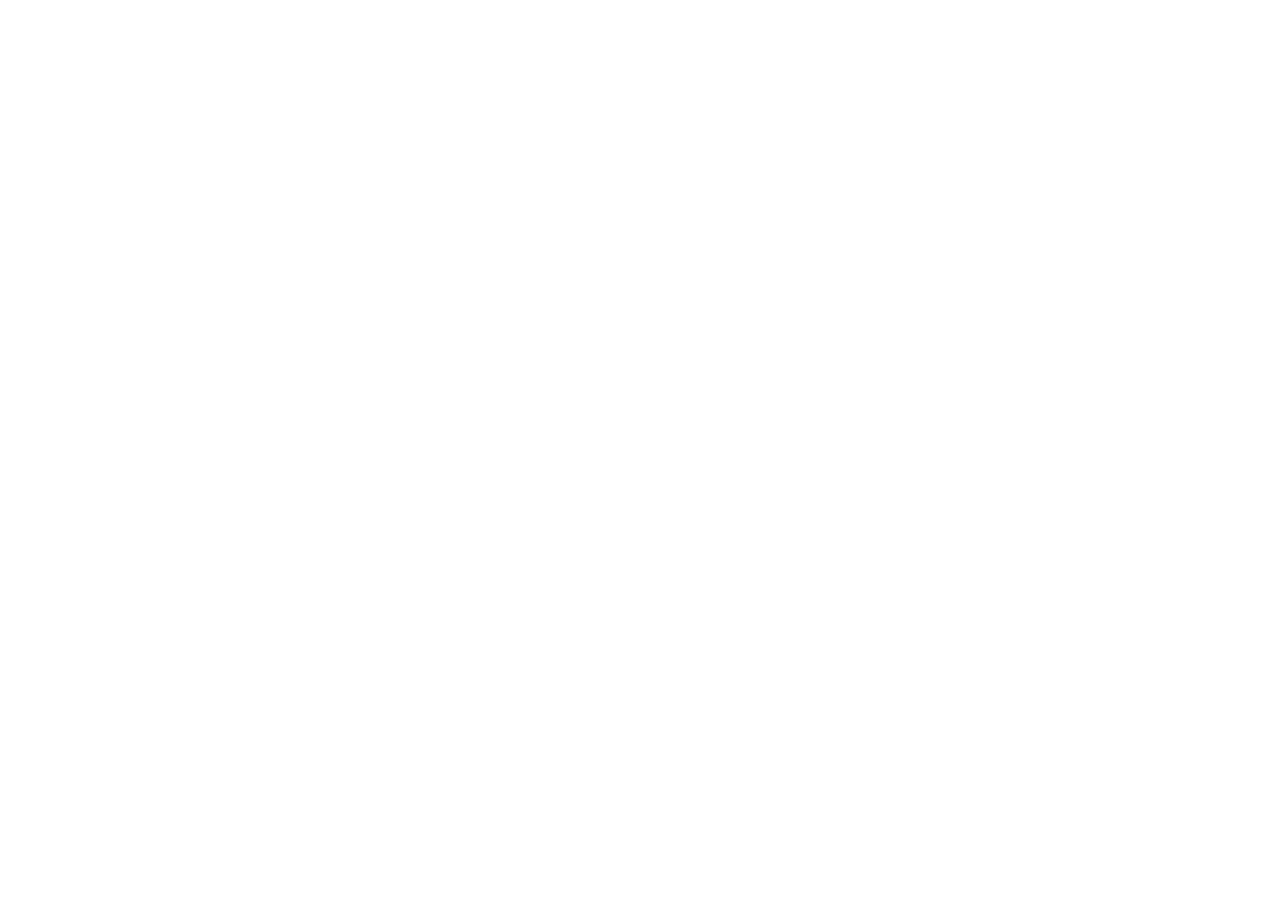
==== form.html @ afe269b1 "Commit inicial" ====
<!DOCTYPE html>
<html lang="pt-BR">
<head>
    <meta charset="UTF-8">
    <meta http-equiv="X-UA-Compatible" content="IE=edge">
    <meta name="viewport" content="width=device-width, initial-scale=1.0">
    <title>Document</title>
</head>
<body>
    <form action=""></form>
</body>
</html>
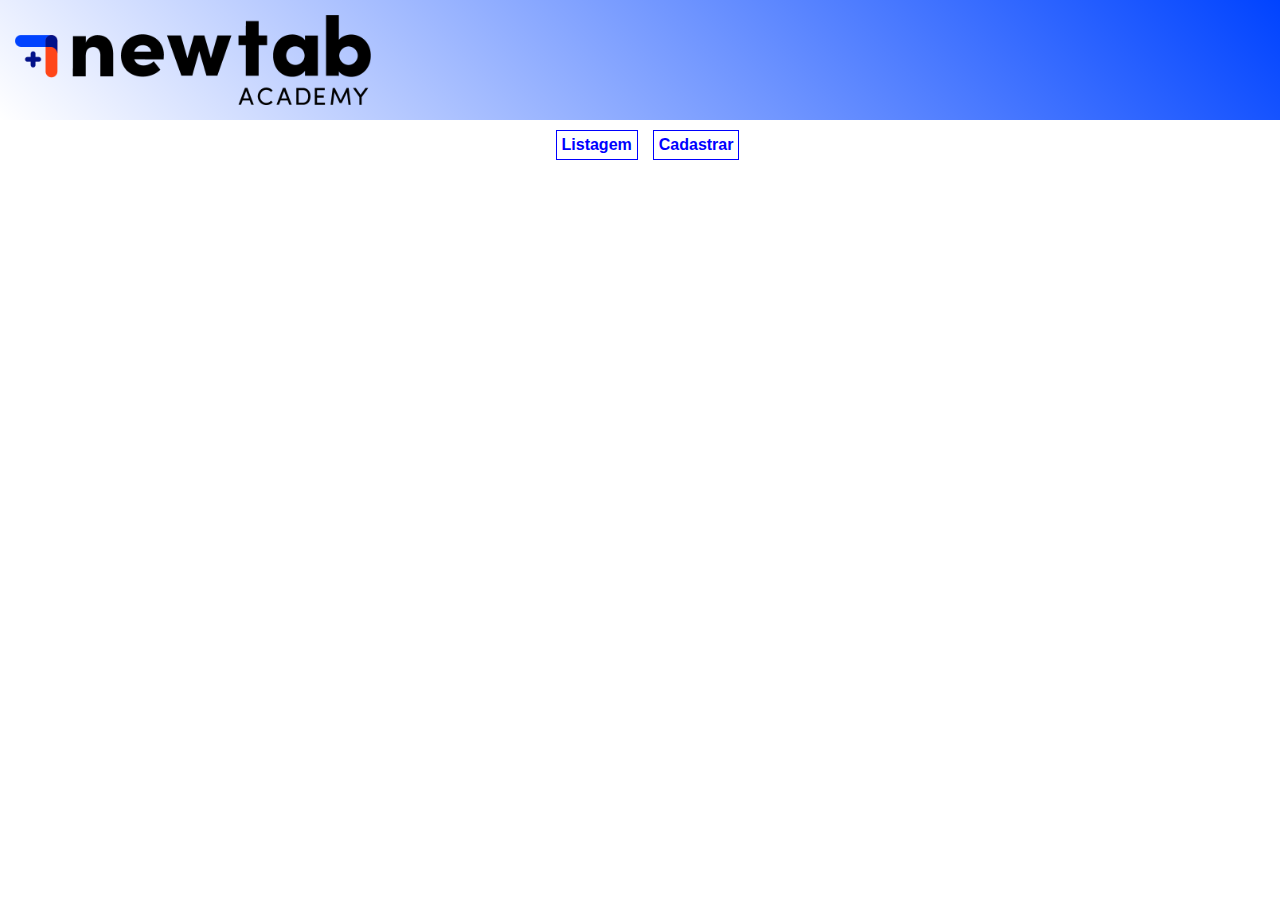
==== commit f6eb7190: "Cabeçalho do site" ====
--- a/form.html
+++ b/form.html
@@ -1,12 +1,29 @@
 <!DOCTYPE html>
 <html lang="pt-BR">
+
 <head>
     <meta charset="UTF-8">
     <meta http-equiv="X-UA-Compatible" content="IE=edge">
     <meta name="viewport" content="width=device-width, initial-scale=1.0">
-    <title>Document</title>
+    <title>Projeto</title>
+    <link rel="stylesheet" href="css/index.css">
 </head>
+
 <body>
-    <form action=""></form>
+    <header class="cabecalho">
+        <img src="img/newtablogo.png">
+    </header>
+    <div class="menu">
+        <a href="./index.html">
+            Listagem
+        </a>
+        <a href="./form.html">
+            Cadastrar
+        </a>
+    </div>
+    <main>
+
+    </main>
 </body>
+
 </html>--- a/css/index.css
+++ b/css/index.css
@@ -0,0 +1,29 @@
+body{
+    margin: 0;
+}
+
+.cabecalho{
+    height: 10vh;
+    background: linear-gradient(45deg, transparent, #0043ff);
+    padding: 15px;
+}
+
+.cabecalho img{
+    height: 100%;
+}
+
+.menu{
+    display: flex;
+    justify-content: center;
+    margin-top: 10px;
+}
+
+.menu a{
+    text-decoration: none;
+    font-weight: bold;
+    color: blue;
+    margin-left: 15px;
+    font-family: sans-serif;
+    border: 1px solid blue;
+    padding: 5px;
+}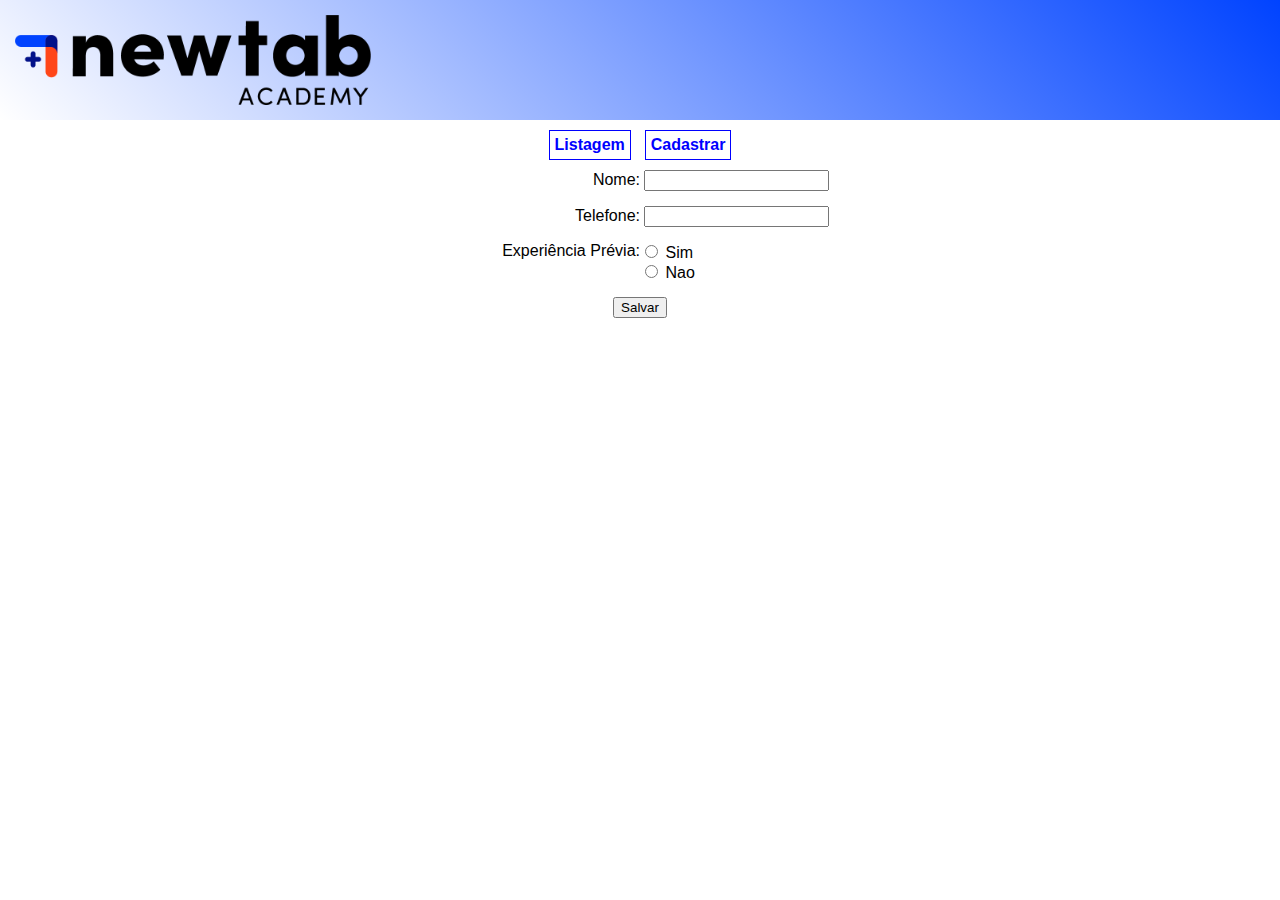
==== commit 797fc82d: "Atualização na Página de Cadastro e Listagem Foi criado na página de Listagem(index.html) uma Tabela" ====
--- a/form.html
+++ b/form.html
@@ -7,6 +7,7 @@
     <meta name="viewport" content="width=device-width, initial-scale=1.0">
     <title>Projeto</title>
     <link rel="stylesheet" href="css/index.css">
+    <link rel="stylesheet" href="css/form.css">
 </head>
 
 <body>
@@ -21,9 +22,30 @@
             Cadastrar
         </a>
     </div>
-    <main>
+    <section>
+        <form action="index.html" class="formulario">
+            <div class="linha-formulario">
+                <label class="label-grande" for="nome">Nome:</label>
+                <input name="nome" id="nome" type="text" required>
+            </div>
 
-    </main>
+            <div class="linha-formulario">
+                <label class="label-grande" for="telefone">Telefone:</label>
+                <input name="telefone" id="telefone" type="text" required>
+            </div>
+
+            <div style="display: flex;" class="linha-formulario linha-experiencia">
+                <label class="label-grande" for="experiencia">Experiência Prévia:</label>
+                <div>
+                    <input type="radio" name="experiencia-sim" id="experiencia-sim"> <label for="experiencia-sim">Sim</label>
+                    <br>
+                    <input type="radio" name="experiencia-nao" id="experiencia-nao"> <label for="experiencia-nao">Nao</label>
+                </div>
+            </div>
+
+            <input type="submit" value="Salvar">
+        </form>
+    </section>
 </body>
 
 </html>--- a/css/index.css
+++ b/css/index.css
@@ -1,5 +1,6 @@
 body{
     margin: 0;
+    font-family: Arial, Helvetica, sans-serif;
 }
 
 .cabecalho{
@@ -15,15 +16,15 @@
 .menu{
     display: flex;
     justify-content: center;
-    margin-top: 10px;
+    margin: 10px 0px;
 }
 
 .menu a{
     text-decoration: none;
     font-weight: bold;
     color: blue;
-    margin-left: 15px;
-    font-family: sans-serif;
+    margin-left: 7px;
+    margin-right: 7px;
     border: 1px solid blue;
     padding: 5px;
 }--- a/css/form.css
+++ b/css/form.css
@@ -0,0 +1,46 @@
+.formulario{
+    display: flex;
+    flex-direction: column;
+    justify-content: center;
+    align-items: center;
+}
+
+.formulario div{
+    /* text-align: center; */
+    width: 100%;
+}
+
+.formulario .label-grande{
+    width: 50%;
+    display: inline-block;
+    text-align: right;
+}
+
+.formulario .linha-formulario{
+    margin-bottom: 15px;
+}
+
+.formulario .linha-experiencia div{
+    display: inline-block; 
+    width: 40%;
+}
+
+@media screen and (max-width: 419px){
+    .formulario input[type="text"]{
+        width: 100%;
+    }
+    .formulario .label-grande{
+        width: 100%;
+        text-align: center;
+    }
+
+    .formulario .linha-experiencia{
+        flex-direction: column;
+    }
+
+    .formulario .linha-experiencia div{
+        width: 100%;
+        display: flex;
+        justify-content: center;
+    }
+}